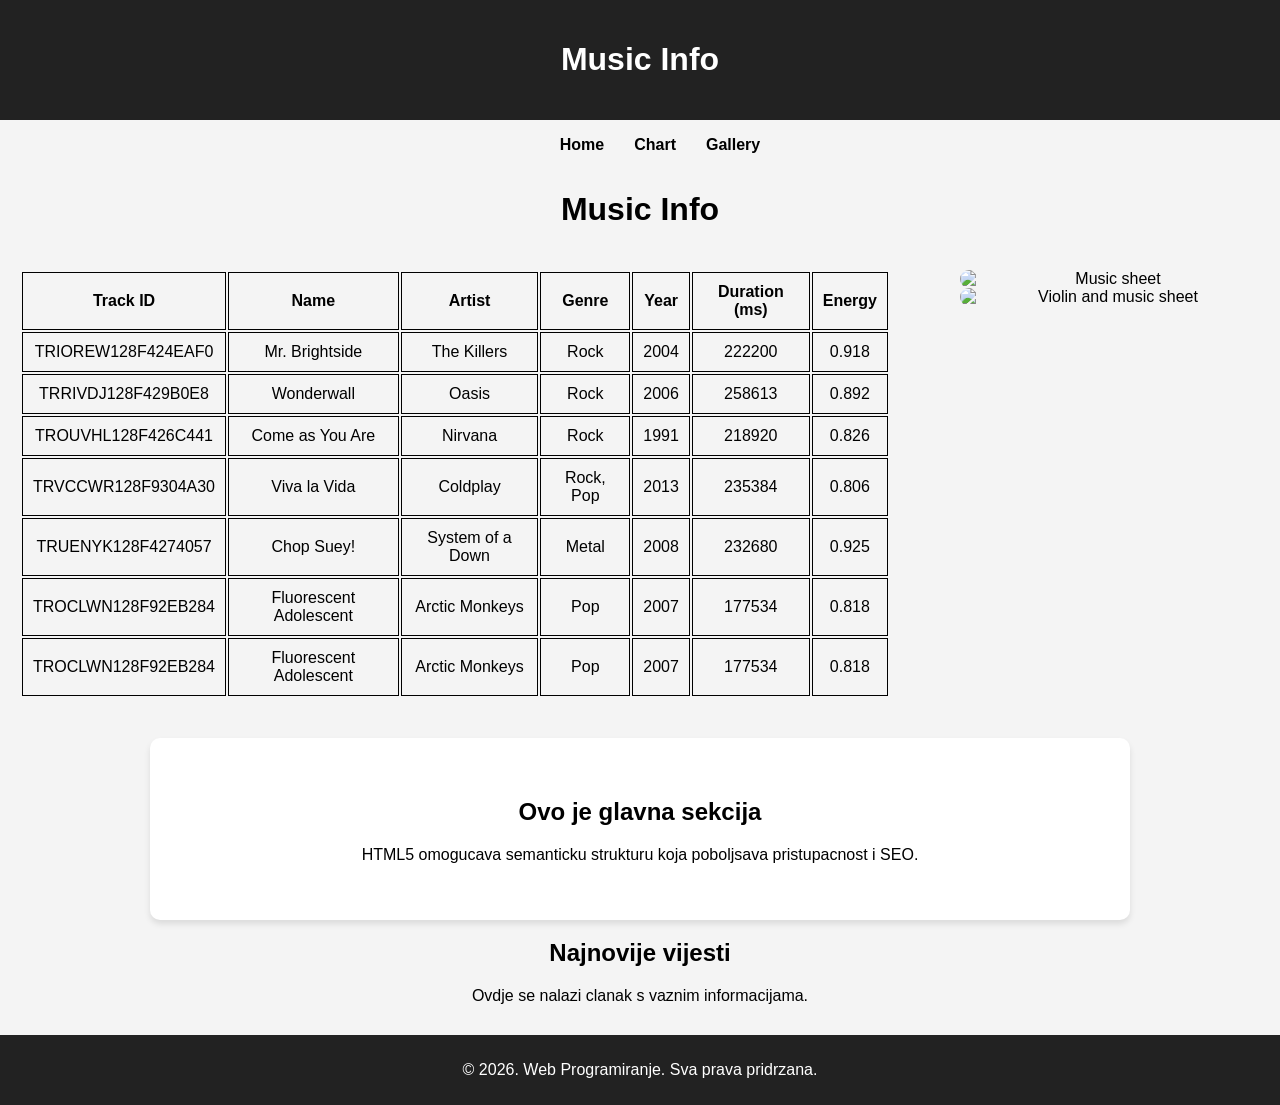
==== index.html @ 24163dd4 "Rename index_predlozak.html to index.html" ====
<!DOCTYPE html>
	<html lang="hr">
	<head>
		<meta charset="UTF-8">
		<meta name="viewport" content="width=device-width, initial-scale=1.0">
		<!--dodati meta tag bitan za stranicu-->
		<!--dodati link za css dokumente -->
		<link rel="stylesheet" href="style.css">
		<title>Music Info</title>
	</head>
	<body>
		<header>
		<h1>Music Info</h1>
		</header>
		<!-- <header>
       <nav aria-labelledby="primarna-navigacija">
        <h2 id="primarna-navigacija">Primarna navigacija</h2>
        
        </nav>
        </header>
    -->
		<nav class="nav-menu"> <!-- dodati obilježja za ARIA-->
			<ul> <!-- dodati da je navigacija lijevo poravnata i da je skrivena		
				LV1: bez upotrebe javascripta -->
				<li><a class="mobile-hide" href="index_predlozak.html">Home</a></li>
				<li><a class="mobile-hide" href="chart.html">Chart</a></li>
				<li><a class="mobile-hide" href="slike.html">Gallery</a></li>
			</ul>
		</nav>


		<h1>Music Info</h1>
		<div class="Img-and-Table">
			<table class="musicTab">
				<tr>
					<th>Track ID</th>
					<th>Name</th>
					<th>Artist</th>
					<th>Genre</th>
					<th>Year</th>
					<th>Duration (ms)</th>
					<th>Energy</th>
				</tr>
				<tr><td>TRIOREW128F424EAF0</td><td>Mr. Brightside</td><td>The Killers</td><td>Rock</td><td>2004</td><td>222200</td><td>0.918</td></tr>
				<tr><td>TRRIVDJ128F429B0E8</td><td>Wonderwall</td><td>Oasis</td><td>Rock</td><td>2006</td><td>258613</td><td>0.892</td></tr>
				<tr><td>TROUVHL128F426C441</td><td>Come as You Are</td><td>Nirvana</td><td>Rock</td><td>1991</td><td>218920</td><td>0.826</td></tr>
				<tr><td>TRVCCWR128F9304A30</td><td>Viva la Vida</td><td>Coldplay</td><td>Rock, Pop</td><td>2013</td><td>235384</td><td>0.806</td></tr>
				<tr><td>TRUENYK128F4274057</td><td>Chop Suey!</td><td>System of a Down</td><td>Metal</td><td>2008</td><td>232680</td><td>0.925</td></tr>
				<tr><td>TROCLWN128F92EB284</td><td>Fluorescent Adolescent</td><td>Arctic Monkeys</td><td>Pop</td><td>2007</td><td>177534</td><td>0.818</td></tr>
				<tr><td>TROCLWN128F92EB284</td><td>Fluorescent Adolescent</td><td>Arctic Monkeys</td><td>Pop</td><td>2007</td><td>177534</td><td>0.818</td></tr>
			</table>
			<aside class="imageHomePage">
				<img class="desktop-img" src="https://cdn.pixabay.com/photo/2022/07/10/01/47/grades-7312021_1280.jpg" alt="Music sheet">
				<img class="mobile-img" src="https://cdn.pixabay.com/photo/2023/02/07/21/25/violin-7775182_1280.jpg" alt="Violin and music sheet">
			</aside>
		</div>

		<section class="content"> <!-- dodati neke od obilježja za ARIA-->
			<h2>Ovo je glavna sekcija</h2>
			<p>HTML5 omogucava semanticku strukturu koja poboljsava pristupacnost i SEO.</p>
		</section>
		 <!-- dodati jedan aside na desnoj strani s ugrađenom google mapom/filmom ili slično-->
		<article>
			<h2>Najnovije vijesti</h2>
			<p>Ovdje se nalazi clanak s vaznim informacijama.</p>
		</article>
		

		<!--dodati odgovarajuće elemente na temelju danog zadatka: tablice, slike, tekst
		Nepotrebno obrisati! -->
		<footer>
		<p>&copy; 2026. Web Programiranje. Sva prava pridrzana.</p>
		</footer>
	</body>
	</html>
---- style.css ----
/* Opći stilovi */
body {
    font-family: Arial, sans-serif;
    margin: 0;
    padding: 0;
    background-color: #f4f4f4;
    text-align: center;
}

/* Header i navigacija */
header {
    background: #222;
    color: white;
    padding: 20px;
}

.nav-menu {
    display: flex;
    justify-content: center;
    list-style: none;
    padding: 0;
    margin: 0;
}

.nav-menu li {
    margin: 0 15px;
    list-style-type: none;
    float:left;
}

.nav-menu a {
    display: block;
    text-decoration: none;
    color: black;
    font-weight: bold;
}
.nav-menu a:hover{
    color:gray;
}

.Img-and-Table{
    display: flex;
    align-items: flex-start;
    gap: 20px;
    padding: 20px;
}

.imageHomePage{
    flex: 0 0 300px;
    margin-left: 50px;
    text-align: center;
}
.imageHomePage img{
    height: auto;
    width: 100%;
    display: block;
    border-radius: 10px;
}

.musicTab table, th, td{
    border: 1px solid black;
    border-collapse: collapse;
    text-align: center;
}
.musicTab th, td{
    padding: 10px;
}
.musicTab{
    display: table;
}
.img-mobile {
    display: none;
}

/* Sekcije */
.content {
    padding: 40px;
    max-width: 900px;
    margin: auto;
    background: white;
    margin-top: 20px;
    border-radius: 10px;
    box-shadow: 0px 4px 6px rgba(0, 0, 0, 0.1);
}

/* Flexbox za podatke */
.data-container {
    display: flex;
    justify-content: space-around;
    align-items: center;
    flex-wrap: wrap;
    margin-top: 20px;
}

/* Kružni grafikon - CSS samo */
.pie-chart {
    width: 150px;
    height: 150px;
    border-radius: 50%;
    background: conic-gradient(
        #3498db 0% 40%,  /* Industrija */
        #2ecc71 40% 75%,  /* Kućanstva */
        #f1c40f 75% 100%  /* Transport */
    );
    margin: 0 auto;
}

/* Flexbox analiza sekcija */
.analysis-flex {
    display: flex;
    justify-content: space-around;
    flex-wrap: nowrap; /* wrap */
    gap: 20px;
    margin-top: 20px;
}

.analysis-box {
    background: #e3e3e3;
    padding: 20px;
    border-radius: 8px;
    box-shadow: 0px 2px 4px rgba(0, 0, 0, 0.1);
    flex: 1;
    min-width: 250px;
    max-width: 300px;
}

/* Flexbox za kontakt formu */
.form-flex {
    display: flex;
    flex-direction: column;
    gap: 10px;
    align-items: center;
}

input, button {
    width: 80%;
    padding: 10px;
    border: 1px solid #ccc;
    border-radius: 5px;
}

button {
    background-color: #3498db;
    color: white;
    border: none;
    cursor: pointer;
    width: 50%;
}

button:hover {
    background-color: #2980b9;
}

/* Footer */
footer {
    margin-top: 30px;
    padding: 10px;
    background: #222;
    color: white;
}

/* Responzivnost */
@media (max-width: 768px) {
    .data-container {
        flex-direction: column;
        align-items: center;
    }

    .analysis-flex {
        flex-direction: column;
        align-items: center;
    }

    .nav-menu {
        flex-direction: column;
        text-align: center;
    }

    .form-flex input, .form-flex button {
        width: 100%;
    }
    .Img-and-Table{
        flex-direction: column;
    }
    .musicTab{
        min-width: 100%;
        display: block;
        overflow-x: auto;
    }
    .imageHomePage img{
        max-width: 400px;
    }
    .img-desktop{
        display: none;
    }
    .img-mobile{
        display: block;
        width: 100%;
        height: auto;
    }
}
@media(max-width: 640px){
    .mobile-hide{
        display: none;
    }
}
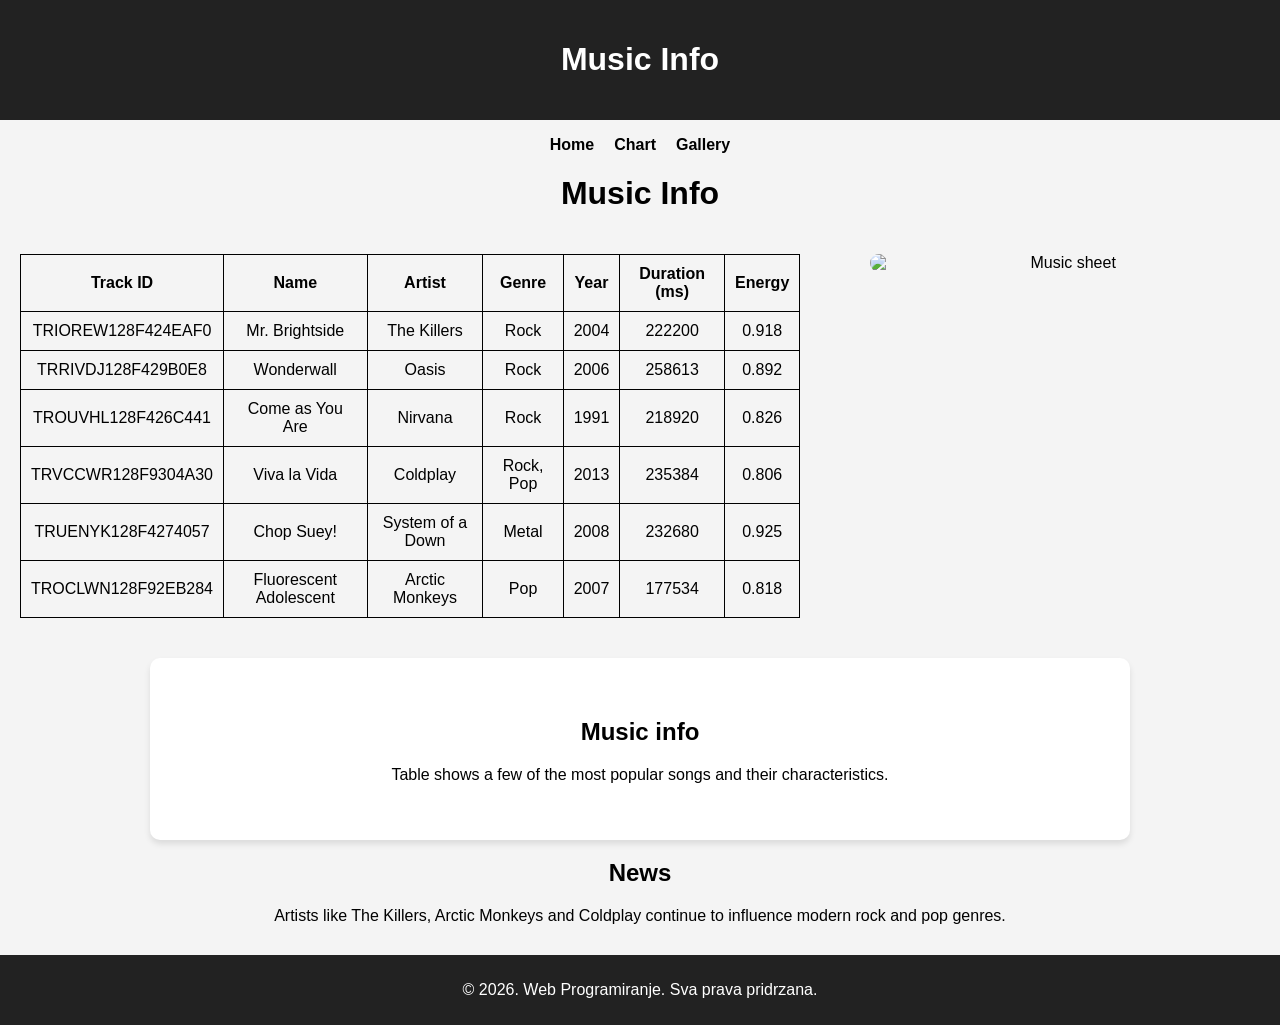
==== commit f3499469: "Add files via upload" ====
--- a/index.html
+++ b/index.html
@@ -19,12 +19,14 @@
         </nav>
         </header>
     -->
-		<nav class="nav-menu"> <!-- dodati obilježja za ARIA-->
-			<ul> <!-- dodati da je navigacija lijevo poravnata i da je skrivena		
-				LV1: bez upotrebe javascripta -->
-				<li><a class="mobile-hide" href="index_predlozak.html">Home</a></li>
-				<li><a class="mobile-hide" href="chart.html">Chart</a></li>
-				<li><a class="mobile-hide" href="slike.html">Gallery</a></li>
+		<nav class="nav-menu">
+			<input type="checkbox" id="menu-toggle">
+			<label for="menu-toggle" class="menu-icon" aria-label="Toggle menu">☰</label>
+			 <!-- dodati obilježja za ARIA-->
+			<ul class="menu">
+				<li><a href="index.html">Home</a></li>
+				<li><a href="chart.html">Chart</a></li>
+				<li><a href="slike.html">Gallery</a></li>
 			</ul>
 		</nav>
 
@@ -47,22 +49,27 @@
 				<tr><td>TRVCCWR128F9304A30</td><td>Viva la Vida</td><td>Coldplay</td><td>Rock, Pop</td><td>2013</td><td>235384</td><td>0.806</td></tr>
 				<tr><td>TRUENYK128F4274057</td><td>Chop Suey!</td><td>System of a Down</td><td>Metal</td><td>2008</td><td>232680</td><td>0.925</td></tr>
 				<tr><td>TROCLWN128F92EB284</td><td>Fluorescent Adolescent</td><td>Arctic Monkeys</td><td>Pop</td><td>2007</td><td>177534</td><td>0.818</td></tr>
-				<tr><td>TROCLWN128F92EB284</td><td>Fluorescent Adolescent</td><td>Arctic Monkeys</td><td>Pop</td><td>2007</td><td>177534</td><td>0.818</td></tr>
 			</table>
 			<aside class="imageHomePage">
-				<img class="desktop-img" src="https://cdn.pixabay.com/photo/2022/07/10/01/47/grades-7312021_1280.jpg" alt="Music sheet">
-				<img class="mobile-img" src="https://cdn.pixabay.com/photo/2023/02/07/21/25/violin-7775182_1280.jpg" alt="Violin and music sheet">
+				<!--<img src="https://cdn.pixabay.com/photo/2022/07/10/01/47/grades-7312021_1280.jpg" alt="Music sheet" class="desktop-img">
+				<img src="https://cdn.pixabay.com/photo/2023/02/07/21/25/violin-7775182_1280.jpg" alt="Violin and music sheet" class="mobile-img">-->
+
+				<picture>
+					<source media="(max-width: 768px)" srcset="https://cdn.pixabay.com/photo/2023/02/07/21/25/violin-7775182_1280.jpg">
+					<img src="https://cdn.pixabay.com/photo/2022/07/10/01/47/grades-7312021_1280.jpg" alt="Music sheet">
+				</picture>
+
 			</aside>
 		</div>
 
 		<section class="content"> <!-- dodati neke od obilježja za ARIA-->
-			<h2>Ovo je glavna sekcija</h2>
-			<p>HTML5 omogucava semanticku strukturu koja poboljsava pristupacnost i SEO.</p>
+			<h2>Music info</h2>
+			<p>Table shows a few of the most popular songs and their characteristics.</p>
 		</section>
 		 <!-- dodati jedan aside na desnoj strani s ugrađenom google mapom/filmom ili slično-->
 		<article>
-			<h2>Najnovije vijesti</h2>
-			<p>Ovdje se nalazi clanak s vaznim informacijama.</p>
+			<h2>News</h2>
+			<p>Artists like The Killers, Arctic Monkeys and Coldplay continue to influence modern rock and pop genres.</p>
 		</article>
 		
 
--- a/style.css
+++ b/style.css
@@ -14,39 +14,43 @@
     padding: 20px;
 }
 
-.nav-menu {
+/*MENI*/
+#menu-toggle{
+    display: none;
+}
+.menu-icon{
+    display: none;
+    font-size: 30px;
+    cursor: pointer;
+    padding: 10px;
+}
+.menu{
     display: flex;
     justify-content: center;
     list-style: none;
+    gap: 20px;
     padding: 0;
-    margin: 0;
-}
-
-.nav-menu li {
-    margin: 0 15px;
-    list-style-type: none;
-    float:left;
-}
-
-.nav-menu a {
-    display: block;
+}
+.menu a{
     text-decoration: none;
     color: black;
     font-weight: bold;
-}
-.nav-menu a:hover{
-    color:gray;
+    transition: 0.3s;
+}
+.menu a:hover{
+    color:#555353;
 }
 
 .Img-and-Table{
     display: flex;
+    /*flex-direction: row;*/
     align-items: flex-start;
     gap: 20px;
     padding: 20px;
 }
 
 .imageHomePage{
-    flex: 0 0 300px;
+    flex: 1;
     margin-left: 50px;
     text-align: center;
 }
@@ -56,6 +60,9 @@
     display: block;
     border-radius: 10px;
 }
+.imageHomePage:hover{
+    transform: scale(0.9);
+}
 
 .musicTab table, th, td{
     border: 1px solid black;
@@ -66,9 +73,21 @@
     padding: 10px;
 }
 .musicTab{
+    flex: 2;
+    border-collapse: collapse;
+    overflow-x: auto;
+    width: 100%;
     display: table;
 }
-.img-mobile {
+
+.desktop-img{
+    width: 100%;
+    height: auto;
+    border-radius: 8px;
+    display: block;
+}
+
+.mobile-img{
     display: none;
 }
 
@@ -93,16 +112,84 @@
 }
 
 /* Kružni grafikon - CSS samo */
+:root {
+    --bg-chart: #ffffff;
+    --color-rock: #3498db;  /* Plava */
+    --color-pop: #2ecc71;   /* Zelena */
+    --color-metal: #e74c3c; /* Crvena */
+    --chart-size: 300px;
+    --transition-speed: 0.5s;
+}
+.chart-container {
+    display: flex;
+    flex-direction: column;
+    align-items: center;
+    padding: 40px;
+}
+.pie-chart-wrapper {
+    display: flex;
+    align-items: center;
+    gap: 50px;
+    margin: 30px 0;
+}
 .pie-chart {
-    width: 150px;
-    height: 150px;
+    width: var(--chart-size);
+    height: var(--chart-size);
     border-radius: 50%;
+    
     background: conic-gradient(
-        #3498db 0% 40%,  /* Industrija */
-        #2ecc71 40% 75%,  /* Kućanstva */
-        #f1c40f 75% 100%  /* Transport */
+        var(--color-rock) 0% var(--rock),
+        var(--color-pop) var(--rock) calc(var(--rock) + var(--pop)),
+        var(--color-metal) calc(var(--rock) + var(--pop)) 100%
     );
-    margin: 0 auto;
+    
+    position: relative;
+    box-shadow: 0 10px 20px rgba(0,0,0,0.2);
+    display: flex;
+    justify-content: center;
+    align-items: center;
+    
+    animation: fadeInScale 1.2s ease-out forwards;
+    transition: transform var(--transition-speed);
+}
+.chart-label {
+    position: relative;
+    z-index: 2;
+    font-weight: bold;
+    color: #333;
+}
+
+.legend {
+    text-align: left;
+    display: flex;
+    flex-direction: column;
+    gap: 10px;
+}
+.legend-item {
+    display: flex;
+    align-items: center;
+    gap: 10px;
+    font-size: 1.1rem;
+}
+
+.dot {
+    width: 15px;
+    height: 15px;
+    border-radius: 3px;
+}
+
+.rock { background-color: var(--color-rock); }
+.pop { background-color: var(--color-pop); }
+.metal { background-color: var(--color-metal); }
+@keyframes fadeInScale {
+    from {
+        opacity: 0;
+        transform: scale(0.5) rotate(-30deg);
+    }
+    to {
+        opacity: 1;
+        transform: scale(1) rotate(0deg);
+    }
 }
 
 /* Flexbox analiza sekcija */
@@ -161,26 +248,42 @@
 
 /* Responzivnost */
 @media (max-width: 768px) {
-    .data-container {
+    .menu-icon {
+        display: block;
+    }
+
+    .menu {
+        display: none;
+        flex-direction: column;
+        width: 100%;
+        background: #222;
+        text-align: center;
+    }
+
+    .menu li {
+        padding: 10px 0;
+    }
+
+    .menu a {
+        color: white;
+    }
+
+    /* ključ */
+    #menu-toggle:checked + .menu-icon + .menu {
+        display: flex;
+    }
+
+    .data-container, .analysis-box, .nav-menu, .Img-and-Table {
         flex-direction: column;
         align-items: center;
     }
 
-    .analysis-flex {
-        flex-direction: column;
-        align-items: center;
-    }
-
-    .nav-menu {
-        flex-direction: column;
-        text-align: center;
-    }
-
     .form-flex input, .form-flex button {
         width: 100%;
     }
+
     .Img-and-Table{
-        flex-direction: column;
+        gap: 20px;
     }
     .musicTab{
         min-width: 100%;
@@ -190,17 +293,22 @@
     .imageHomePage img{
         max-width: 400px;
     }
-    .img-desktop{
+    .desktop-img{
         display: none;
     }
-    .img-mobile{
+    .mobile-img{
         display: block;
         width: 100%;
         height: auto;
-    }
-}
-@media(max-width: 640px){
-    .mobile-hide{
-        display: none;
-    }
-}
+        border-radius: 8px;
+    }
+
+    .pie-chart-wrapper {
+        flex-direction: column;
+        gap: 20px;
+    }
+    
+    :root {
+        --chart-size: 200px;
+    }
+}
